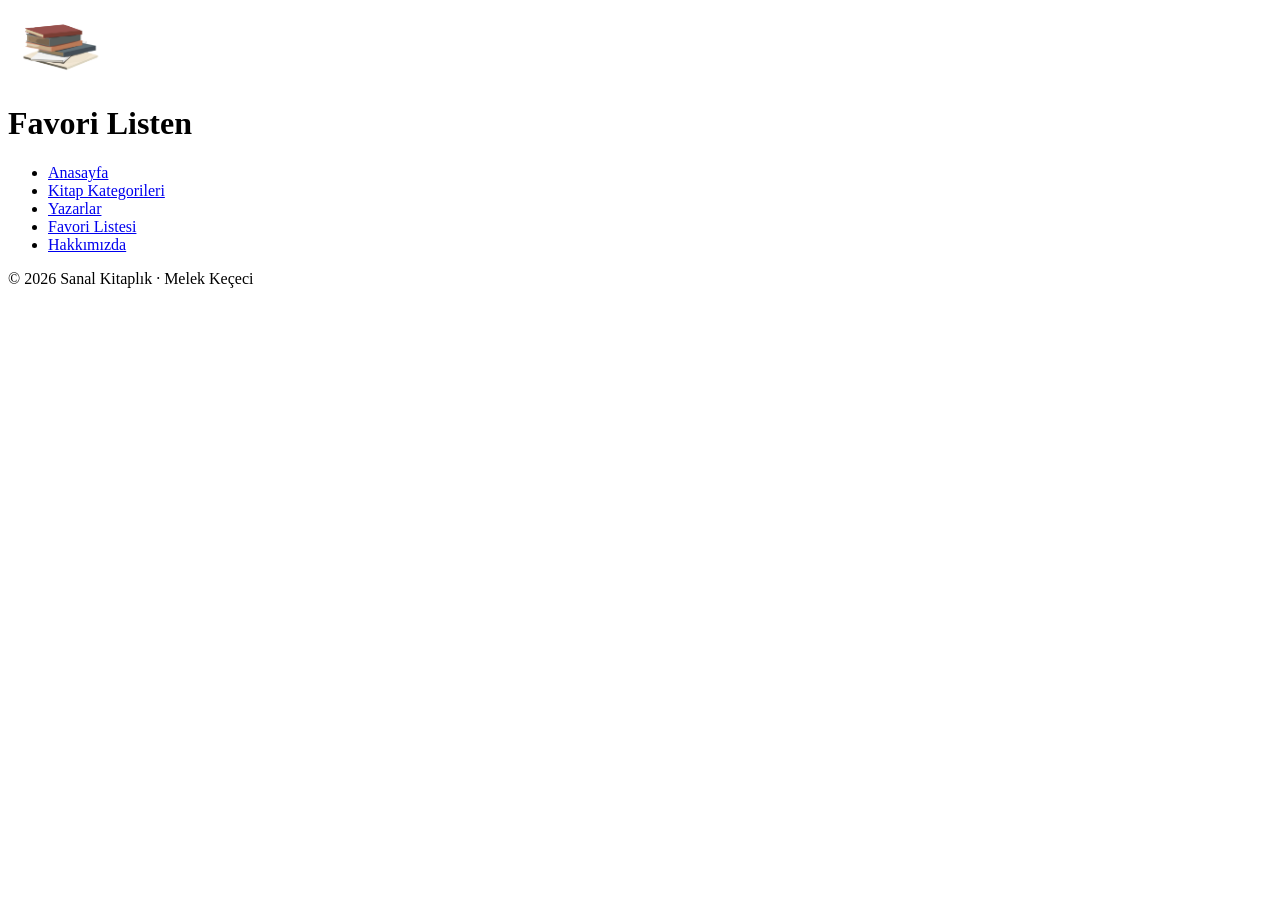
==== favori.html @ 56e4557f "Tum ana sayfalar yuklendi." ====
<!DOCTYPE html>
<html lang="en">
<head>
    <title>Sanal Kitaplığın - Favori Listen</title>
    <img src="image/logo.png" alt="Sanal Kitapligin Logo" width="100">
    <h1>Favori Listen</h1>
    <nav>
        <ul>
            <li><a href="index.html">Anasayfa</a></li>
            <li><a href="kategoriler.html">Kitap Kategorileri</a></li>
            <li><a href="yazarlar.html">Yazarlar</a></li>
            <li><a href="favori.html">Favori Listesi</a></li>
            <li><a href="hakkimizda.html">Hakkımızda</a></li>
        </ul>
    </nav>
</head>
<body>

    <footer>
        <p>&copy; 2026 Sanal Kitaplık &middot; Melek Keçeci</p>
    </footer>
    
</body>
</html>
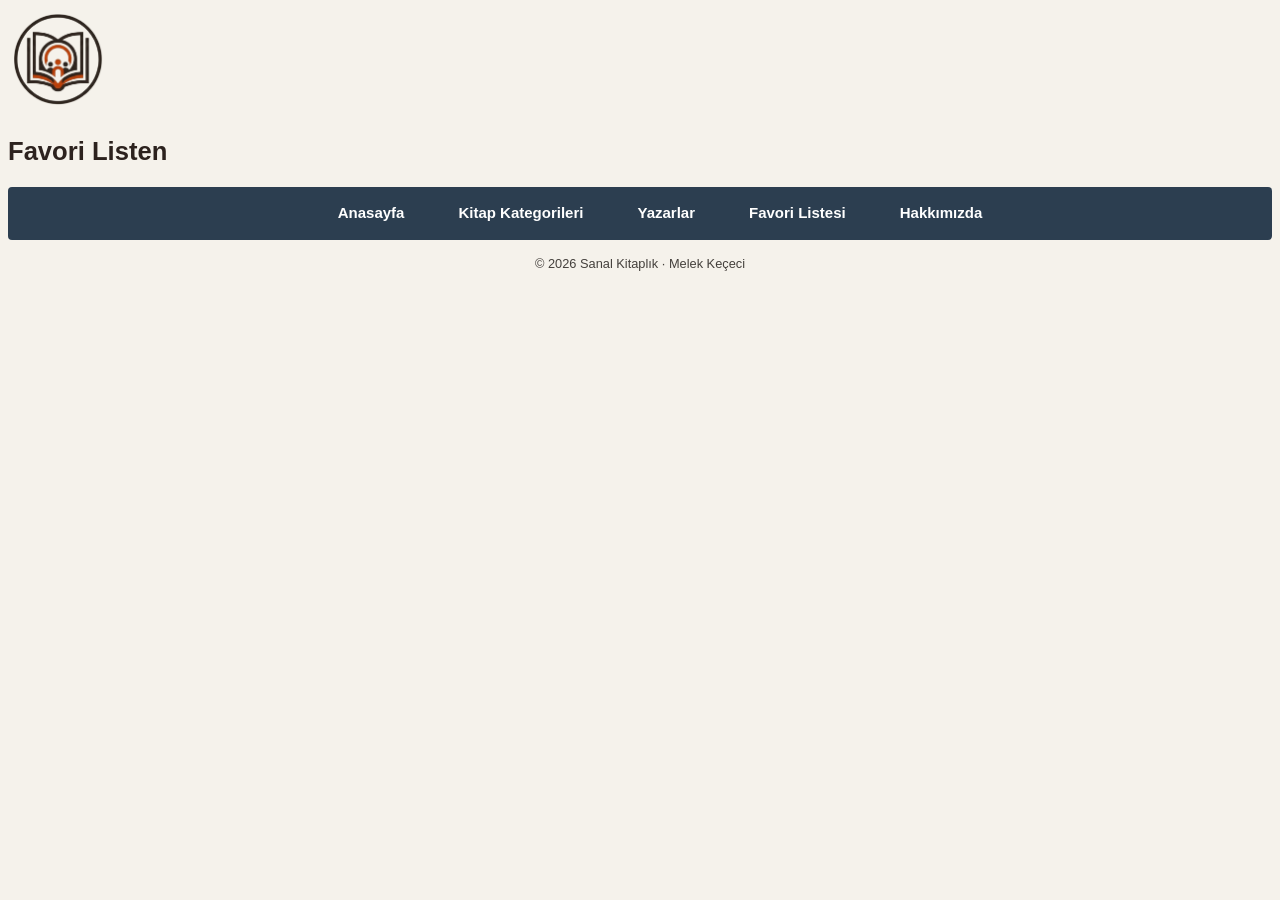
==== commit b92b22c0: "Üçüncü hafta tamamlandı." ====
--- a/favori.html
+++ b/favori.html
@@ -1,21 +1,24 @@
 <!DOCTYPE html>
 <html lang="en">
 <head>
+    <link rel="stylesheet" href="css/stil.css">
     <title>Sanal Kitaplığın - Favori Listen</title>
     <img src="image/logo.png" alt="Sanal Kitapligin Logo" width="100">
-    <h1>Favori Listen</h1>
-    <nav>
-        <ul>
-            <li><a href="index.html">Anasayfa</a></li>
-            <li><a href="kategoriler.html">Kitap Kategorileri</a></li>
-            <li><a href="yazarlar.html">Yazarlar</a></li>
-            <li><a href="favori.html">Favori Listesi</a></li>
-            <li><a href="hakkimizda.html">Hakkımızda</a></li>
-        </ul>
-    </nav>
+    
 </head>
 <body>
-
+    <header>
+        <h1>Favori Listen</h1>
+        <nav>
+            <ul>
+                <li><a href="index.html">Anasayfa</a></li>
+                <li><a href="kategoriler.html">Kitap Kategorileri</a></li>
+                <li><a href="yazarlar.html">Yazarlar</a></li>
+                <li><a href="favori.html">Favori Listesi</a></li>
+                <li><a href="hakkimizda.html">Hakkımızda</a></li>
+        </ul>
+        </nav>  
+    </header>
     <footer>
         <p>&copy; 2026 Sanal Kitaplık &middot; Melek Keçeci</p>
     </footer>
--- a/css/stil.css
+++ b/css/stil.css
@@ -0,0 +1,103 @@
+*{
+    box-sizing: border-box;
+}
+
+:root {
+    --ana-renk: #2c221e;     
+    --vurgu-renk: #c2410c;   
+    --baglanti-renk: #9a3412;
+    --zemin: #f5f2eb;        
+    --metin: #44403c;        
+    --kenar: #d7ccc8;        
+}
+
+body{
+    font-family: "Segoe UI", Arial, sans-serif;
+    font-size: 0.9rem;
+    line-height: 1.5;
+    color: var(--metin);
+    background-color: var(--zemin);
+}
+
+h1,h2{
+    color: var(--ana-renk);
+    font-size: 1.6rem;
+}
+
+a{
+    color: var(--baglanti-renk);
+}
+
+a:hover{
+    color: var(--vurgu-renk);
+}
+
+footer {
+  text-align: center;
+  font-size: 0.8rem;
+}
+
+main {
+    max-width: 1300px;
+    margin: 24px auto;
+    padding: 24px;
+    border-radius: 8px; 
+    background-color: #e6dfd1;
+    border-radius: 12px;
+}
+
+table {
+    width: 100%;
+    border-collapse: collapse;
+}
+
+caption {
+    text-align: center;
+    font-weight: bold;
+    margin-bottom: 8px;
+}
+
+th, td {
+    padding: 10px 12px;
+    text-align: center;
+    border-bottom: 1px solid var(--kenar);
+}
+
+th {
+    background-color: var(--ana-renk);
+    color: white;
+}
+
+.tbaslik{
+    background-color: #f5efe6;
+}
+
+/* Menü Tasarımı */
+header nav {
+    background-color: #2c3e50;
+    margin-top: 15px;
+    border-radius: 4px;
+}
+
+header nav ul {
+    list-style-type: none; 
+    text-align: center;    
+}
+
+header nav ul li {
+    display: inline-block; 
+    margin: 15px;        
+}
+
+header nav ul li a {
+    color: #ffffff;       
+    text-decoration: none; 
+    font-weight: bold;
+    font-size: 15px;
+    padding: 5px 10px;
+}
+
+header nav ul li a:hover {
+    color: #1abc9c;        
+}
+
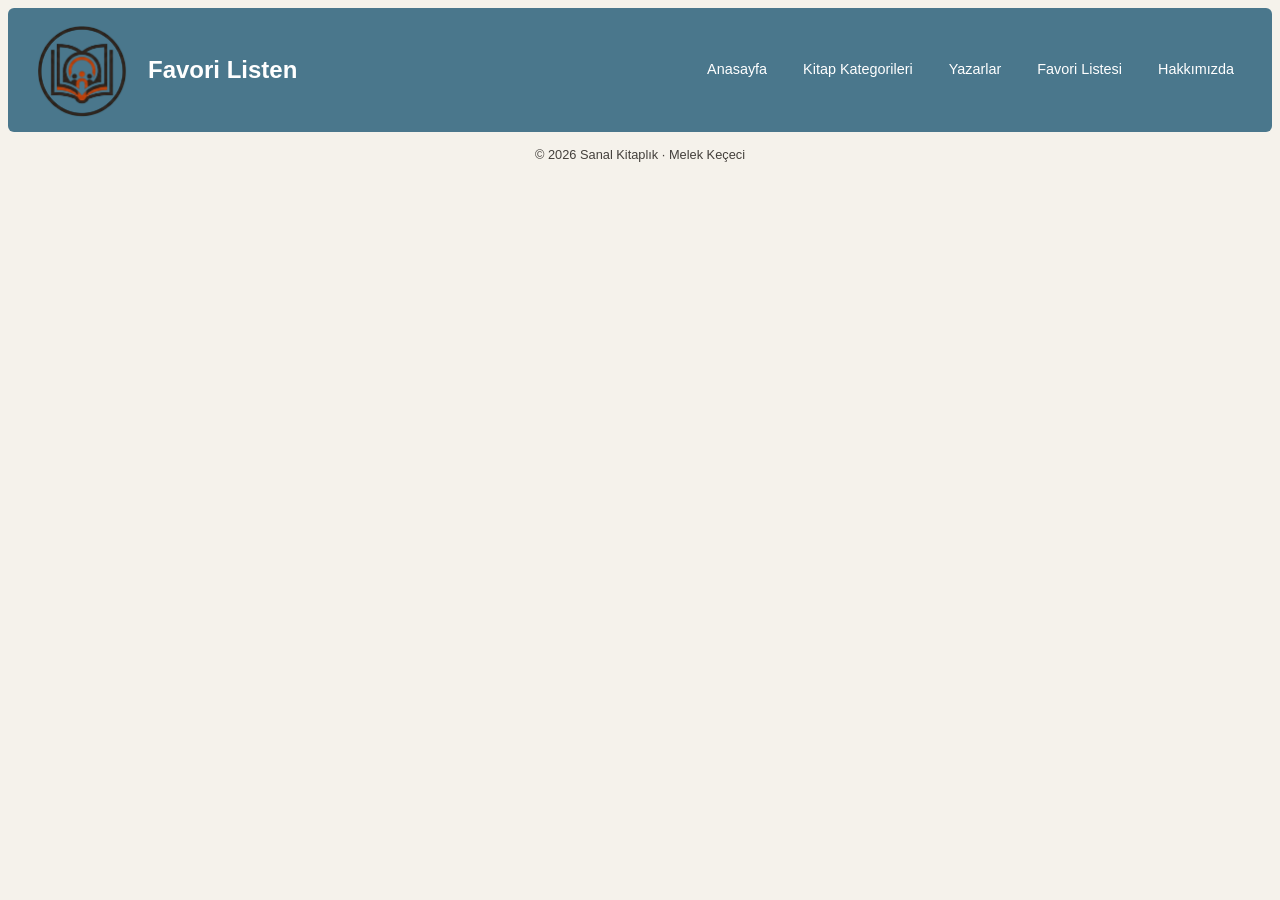
==== commit 58c789ba: "Üçüncü hafta tamamlandı." ====
--- a/favori.html
+++ b/favori.html
@@ -3,11 +3,10 @@
 <head>
     <link rel="stylesheet" href="css/stil.css">
     <title>Sanal Kitaplığın - Favori Listen</title>
-    <img src="image/logo.png" alt="Sanal Kitapligin Logo" width="100">
-    
 </head>
 <body>
     <header>
+        <img src="image/logo.png" alt="Sanal Kitapligin Logo" width="100">
         <h1>Favori Listen</h1>
         <nav>
             <ul>
--- a/css/stil.css
+++ b/css/stil.css
@@ -4,7 +4,7 @@
 
 :root {
     --ana-renk: #2c221e;     
-    --vurgu-renk: #c2410c;   
+    --vurgu-renk: #b45309;   
     --baglanti-renk: #9a3412;
     --zemin: #f5f2eb;        
     --metin: #44403c;        
@@ -26,6 +26,7 @@
 
 a{
     color: var(--baglanti-renk);
+    text-decoration: none;
 }
 
 a:hover{
@@ -72,32 +73,71 @@
     background-color: #f5efe6;
 }
 
+
 /* Menü Tasarımı */
-header nav {
-    background-color: #2c3e50;
-    margin-top: 15px;
-    border-radius: 4px;
+
+header {
+    display: flex; /*flexbox duzeni*/
+    align-items: center;
+    justify-content: space-between;
+    gap: 16px; /* kutuların birbirine yapismasini engeller*/
+    padding: 12px 24px;
+    background-color: #4a778c; /*sitenin paletine uygun, şık ve uyumlu bir mavi tonu */
+    border-radius: 6px;
 }
 
-header nav ul {
-    list-style-type: none; 
-    text-align: center;    
+header h1{
+    margin: 0;
+    font-size: 1.5rem;
+    color: white;
 }
 
-header nav ul li {
-    display: inline-block; 
-    margin: 15px;        
+nav{
+    margin-left: auto; 
 }
 
-header nav ul li a {
-    color: #ffffff;       
-    text-decoration: none; 
-    font-weight: bold;
-    font-size: 15px;
-    padding: 5px 10px;
+nav ul{
+    display: flex; /*liste elemanlarini yan yana dizer*/
+    gap: 8px;
+    margin: 0;
+    padding: 0;
+    list-style: none;
 }
 
-header nav ul li a:hover {
-    color: #1abc9c;        
+nav a{
+    display: block;
+    padding: 8px 14px;
+    border-radius: 6px;
+    color: white;
+    text-decoration: none;
 }
 
+nav a:hover{
+    background-color: #2c5263; 
+    color: white;
+}
+
+/* Sectionlari flexbox kutularına donusturme */
+section {
+    display: flex;
+    flex-direction: column; /* icindeki tabloları alt alta duzenli bir sekilde dizer */
+    gap: 16px; 
+    background-color: #f5efe6; /* kutunun arkaplani */
+    border: 1px solid var(--kenar);
+    border-radius: 12px;
+    padding: 24px;
+    margin-bottom: 32px;
+    box-shadow: 0 2px 6px rgba(0, 0, 0, 0.04);
+}
+
+section h2 {
+    margin-top: 0;
+    margin-bottom: 8px;
+    font-size: 1.4rem;
+}
+
+li{
+    list-style: none; /* madde işaretlerini kaldirir */
+    padding: 0;
+    margin: 0;
+}
